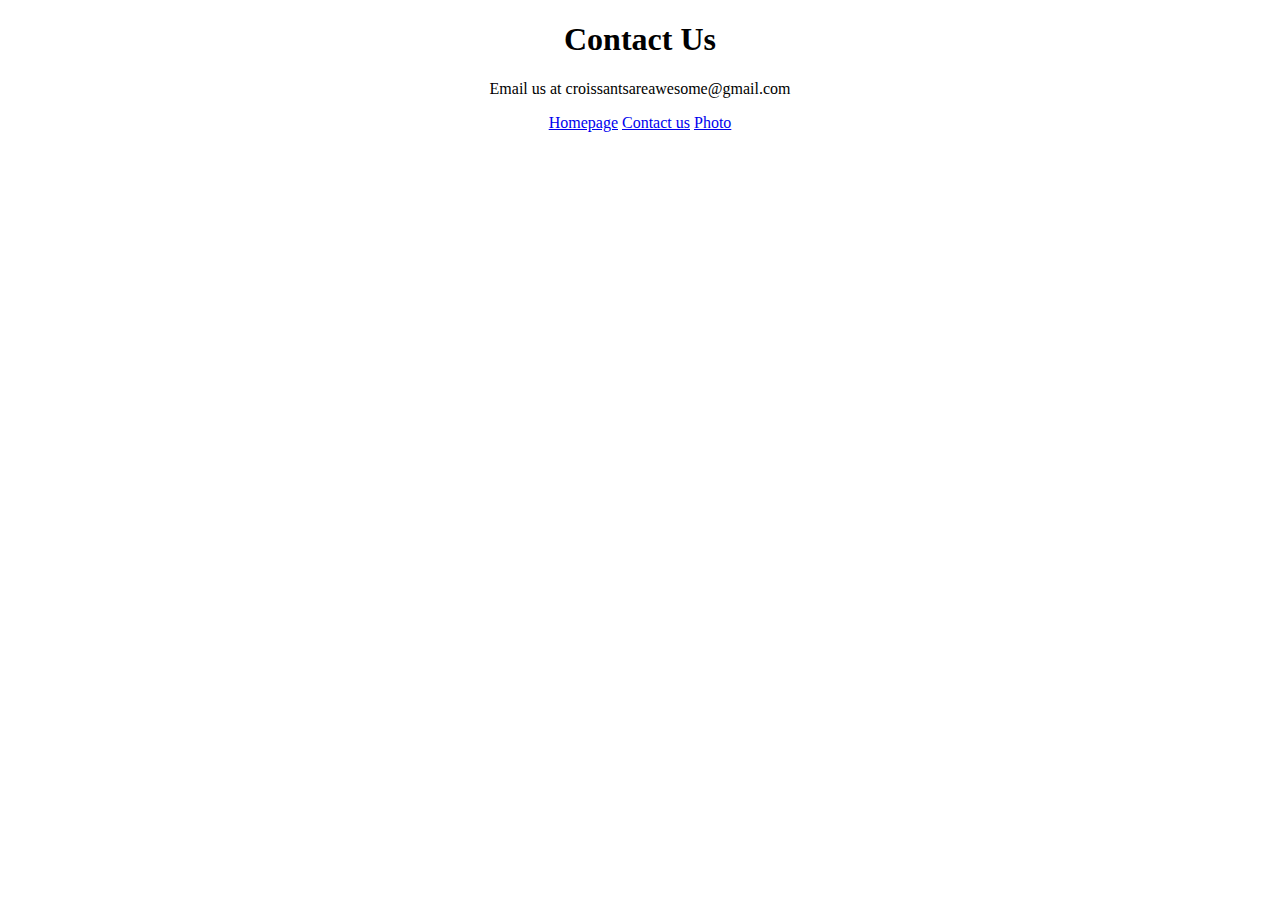
==== contact.html @ d896e9e1 "Set up pages" ====
<!DOCTYPE html>
<html lang="en">
  <head>
    <meta charset="UTF-8" />
    <meta http-equiv="X-UA-Compatible" content="IE=edge" />
    <meta name="viewport" content="width=device-width, initial-scale=1.0" />
    <title>Contact Us</title>
    <link rel="stylesheet" href="/src/style.css" />
  </head>
  <body>
    <h1>Contact Us</h1>
    <p>Email us at croissantsareawesome@gmail.com</p>
    <a href="/">Homepage</a>
    <a href="/contact.html">Contact us</a>
    <a href="/photo.html">Photo</a>
  </body>
</html>
---- src/style.css ----
body {
  text-align: center;
}
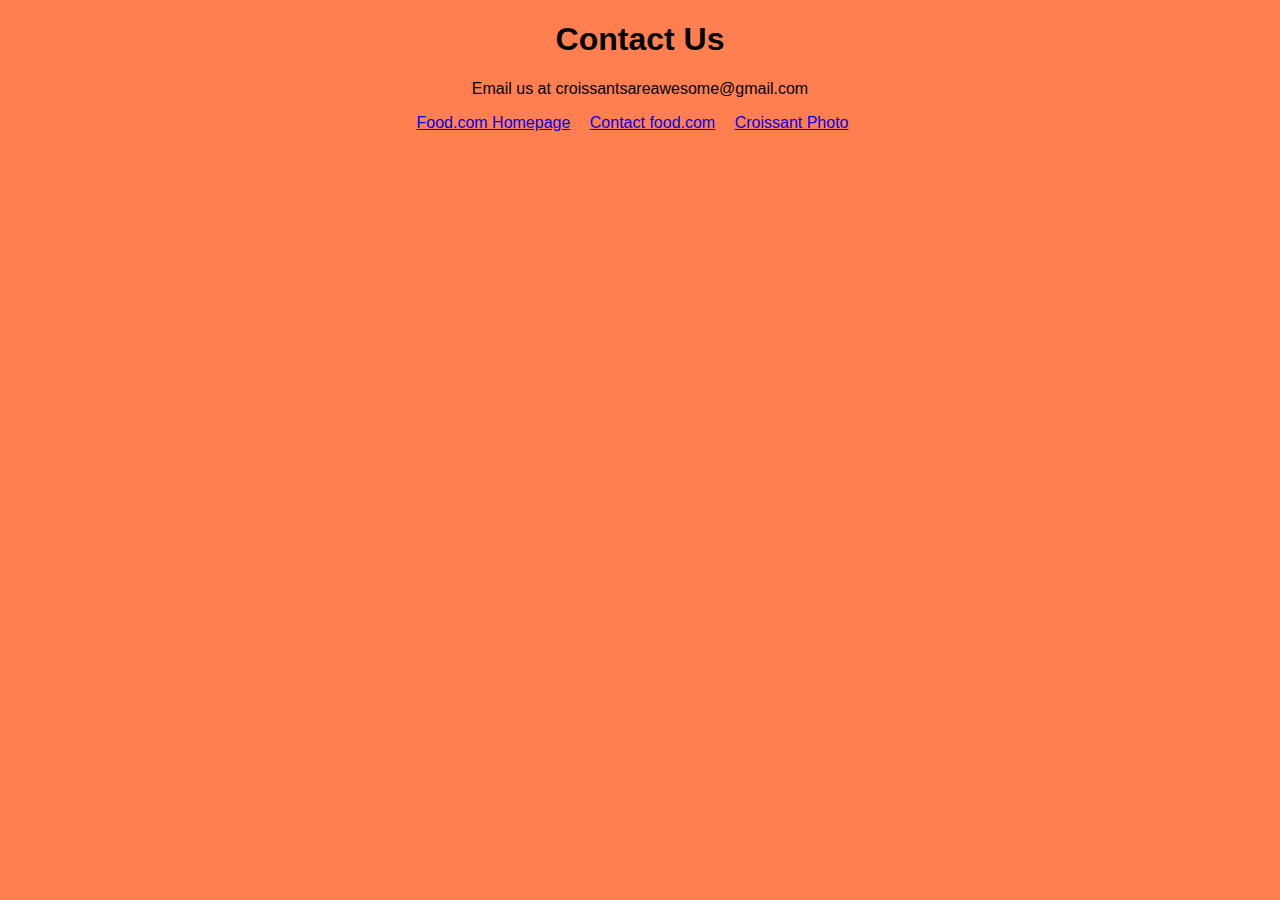
==== commit 2984d4cc: "Added SEO" ====
--- a/contact.html
+++ b/contact.html
@@ -4,14 +4,15 @@
     <meta charset="UTF-8" />
     <meta http-equiv="X-UA-Compatible" content="IE=edge" />
     <meta name="viewport" content="width=device-width, initial-scale=1.0" />
-    <title>Contact Us</title>
+    <meta name="description" content="Food.com contact details" />
+    <title>Contact Us- food.com</title>
     <link rel="stylesheet" href="/src/style.css" />
   </head>
   <body>
     <h1>Contact Us</h1>
     <p>Email us at croissantsareawesome@gmail.com</p>
-    <a href="/">Homepage</a>
-    <a href="/contact.html">Contact us</a>
-    <a href="/photo.html">Photo</a>
+    <a href="/">Food.com Homepage</a>
+    <a href="/contact.html">Contact food.com</a>
+    <a href="/photo.html">Croissant Photo</a>
   </body>
 </html>
--- a/src/style.css
+++ b/src/style.css
@@ -1,3 +1,8 @@
 body {
   text-align: center;
+  font-family: Arial, Helvetica, sans-serif;
+  background-color: coral;
 }
+a {
+  margin-right: 15px;
+}
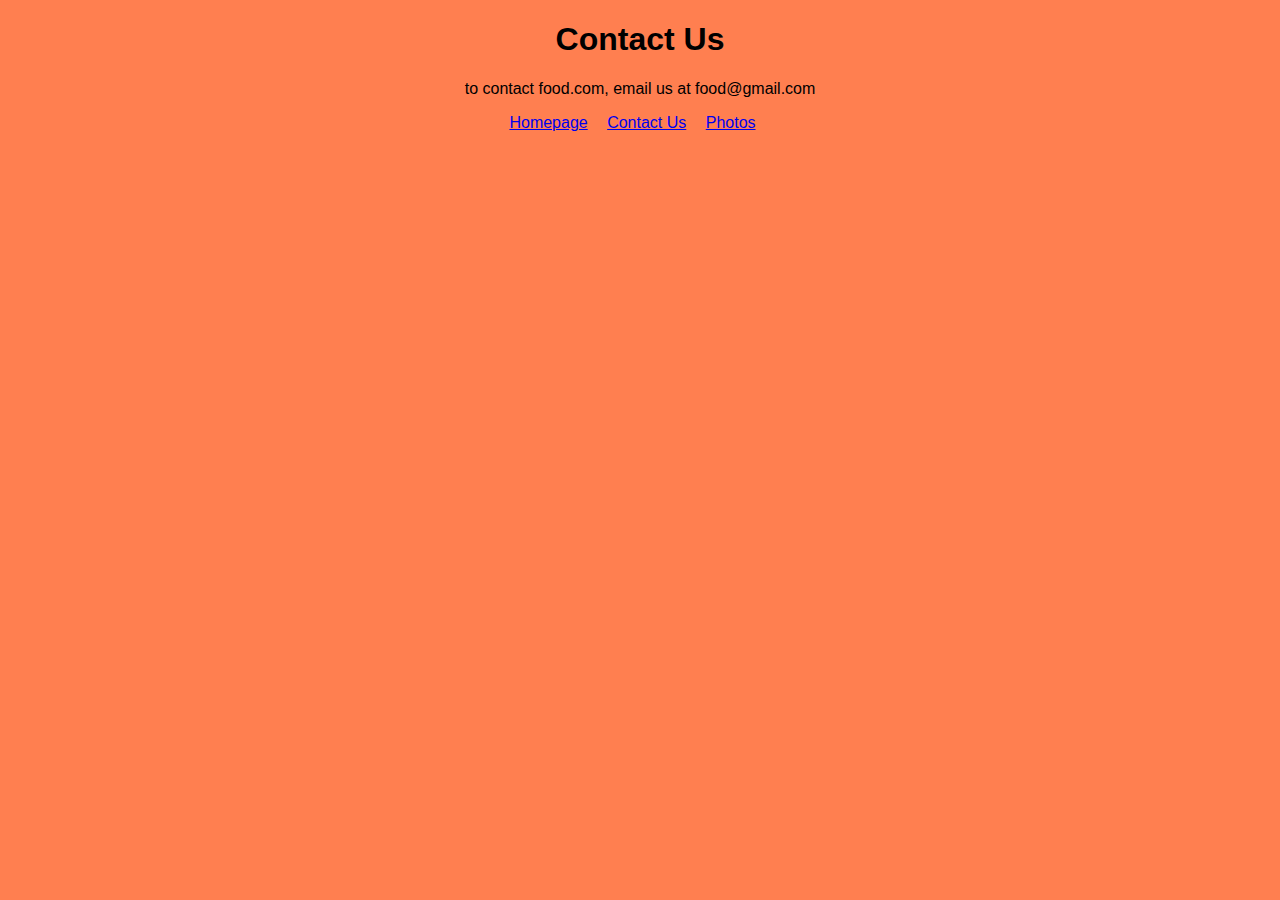
==== commit 4aa9aca8: "Additional SEO changes" ====
--- a/contact.html
+++ b/contact.html
@@ -10,9 +10,9 @@
   </head>
   <body>
     <h1>Contact Us</h1>
-    <p>Email us at croissantsareawesome@gmail.com</p>
-    <a href="/">Food.com Homepage</a>
-    <a href="/contact.html">Contact food.com</a>
-    <a href="/photo.html">Croissant Photo</a>
+    <p>to contact food.com, email us at food@gmail.com</p>
+    <a href="/" title="home">Homepage</a>
+    <a href="/contact.html" title="contact food.com">Contact Us</a>
+    <a href="/photo.html" title="croissant photo">Photos</a>
   </body>
 </html>
